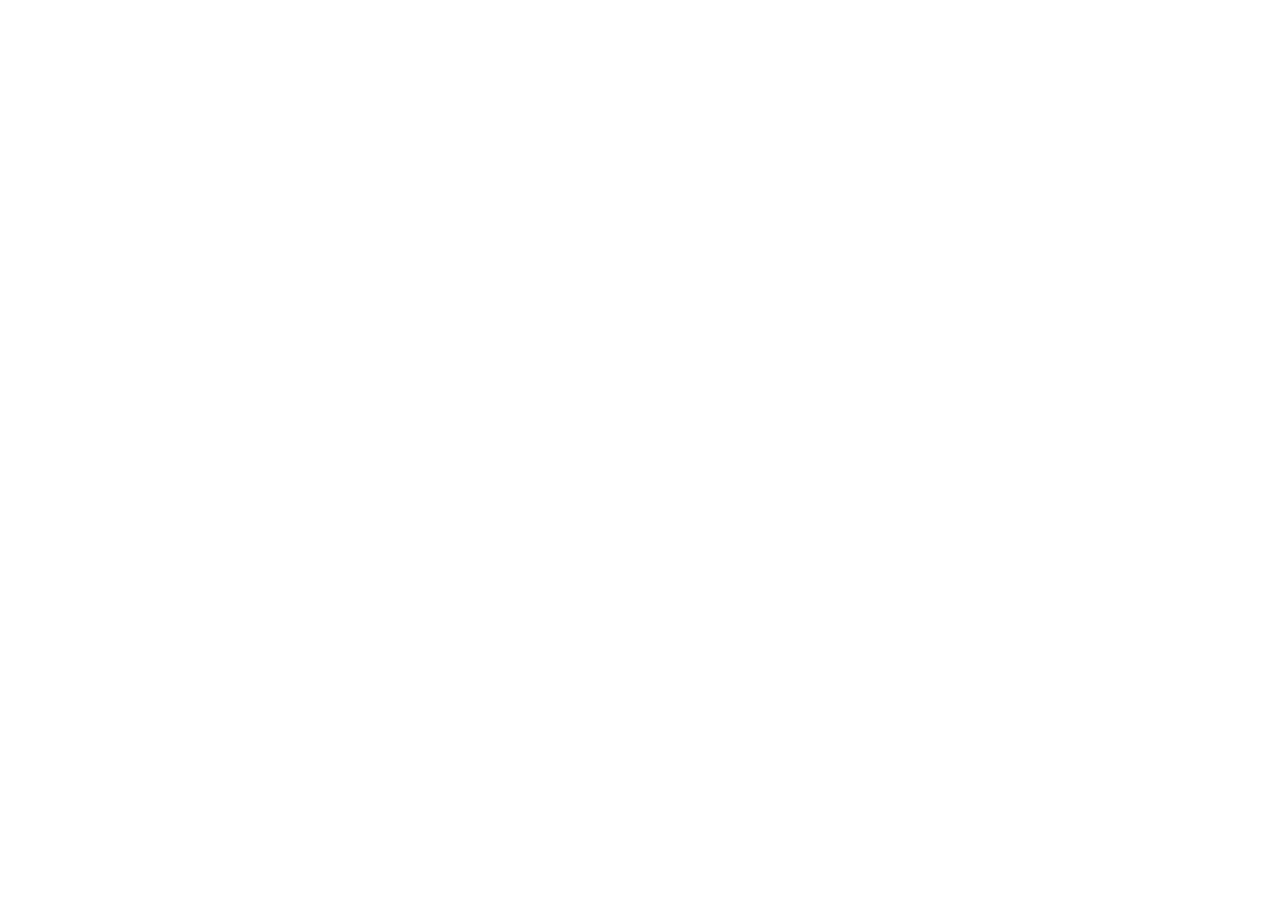
==== pages/detalhes.html @ 2486222c "feat: fase 1 concluída - front-end com dados mockados" ====
<!DOCTYPE html>
<html lang="pt-BR">
<head>
    <meta charset="UTF-8">
    <meta name="viewport" content="width=device-width, initial-scale=1.0">
    <title>Detalhes</title>
    <link rel="stylesheet" href="../css/style.css">
</head>
<body>
    <div id="detalhes"></div>
    

    

<script src="../js/dados.js"></script>
<script src="../js/detalhes.js"></script>
</body>
</html>
---- css/style.css ----
#lista-locais{
    display: flex;
    flex-wrap: wrap;
    gap: 20px;
}
.card{
    width: 280px;
    border-radius: 8px; /*arrednda cantos externos*/
    box-shadow: 0 2px 8px rgba(0,0,0,0.15);/*efeito de sombra*/
    overflow: hidden; /* se o conteudo ultrapassar o tamanho da caixa, oq passou é ocultado*/
}
/* seletor da classe filha de .card*/
.card img{
 width: 100%; /*define largura*/
 height: 200px; /*define altura */
 object-fit: cover; /*faz a imagem preencher o espaço sem distorcer*/
}
.card h2{
    font-size: 18px; /*tamanho da fonte*/
    margin: 10px; /*define o espaço externo em volta do elemento*/
}
.card p{
    margin: 0 10px 10px 10px;
    color: gray; /*cor d fonte*/
}
#detalhes img {
    width: 100%;
    max-width: 600px;
    height: 350px;
    object-fit: cover;
}
/* aparecer botão verde*/
.botao {
    border: none;
    background: linear-gradient( 90deg,#2c7a4b,#1a6b9a);
    background-size: 200% auto;
    color: white;
    padding: 12px 30px;
    border-radius: 25px;
    font-weight: bold;
    cursor: pointer;
    transition: background-position 0.5s;
    text-decoration: none; /* remove o sublinhado do link */
}
.botao:hover{
    background-position: right center;
}
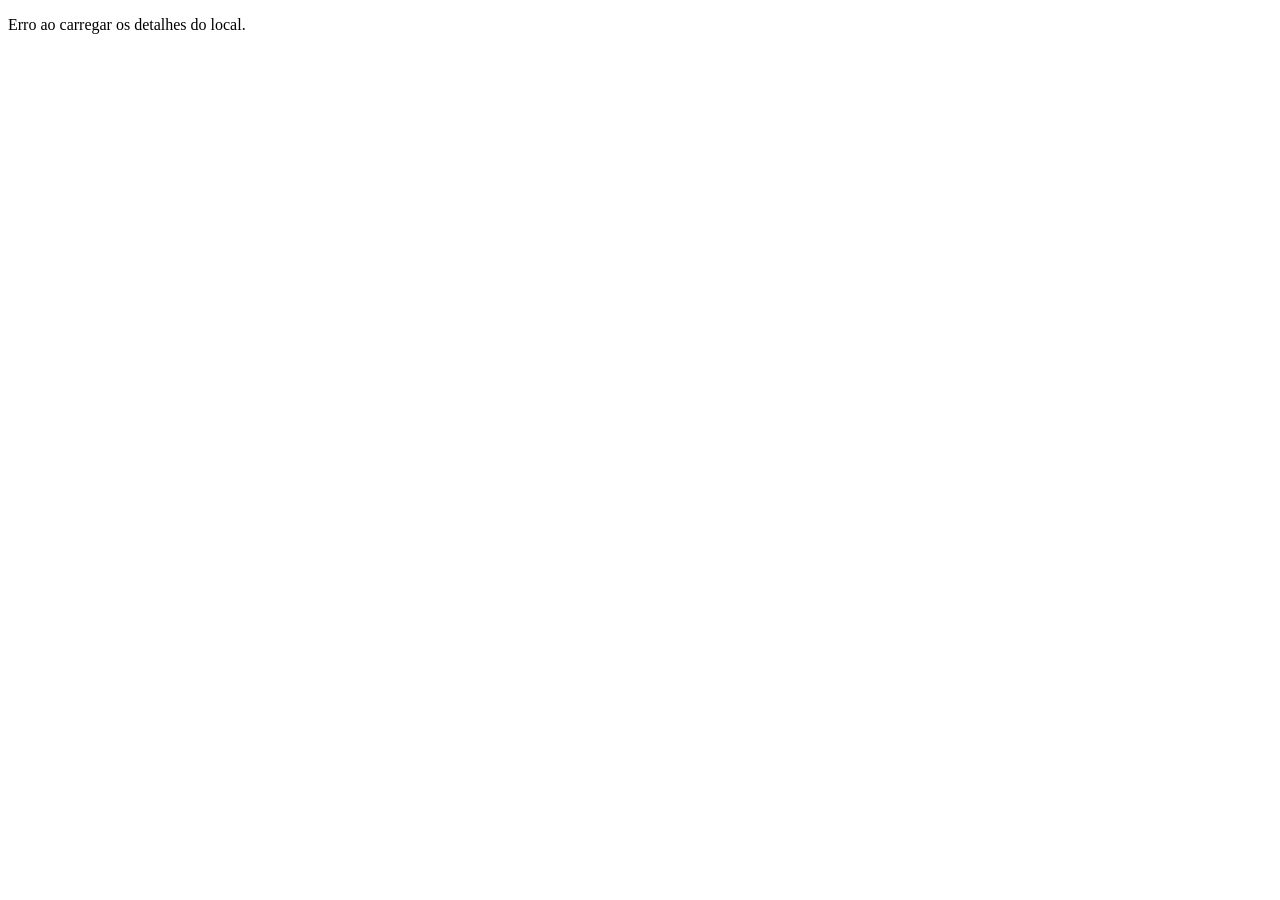
==== commit 992a14b9: "feat: página de detalhes integrada com a API" ====
--- a/pages/detalhes.html
+++ b/pages/detalhes.html
@@ -12,7 +12,6 @@
 
     
 
-<script src="../js/dados.js"></script>
 <script src="../js/detalhes.js"></script>
 </body>
 </html>
